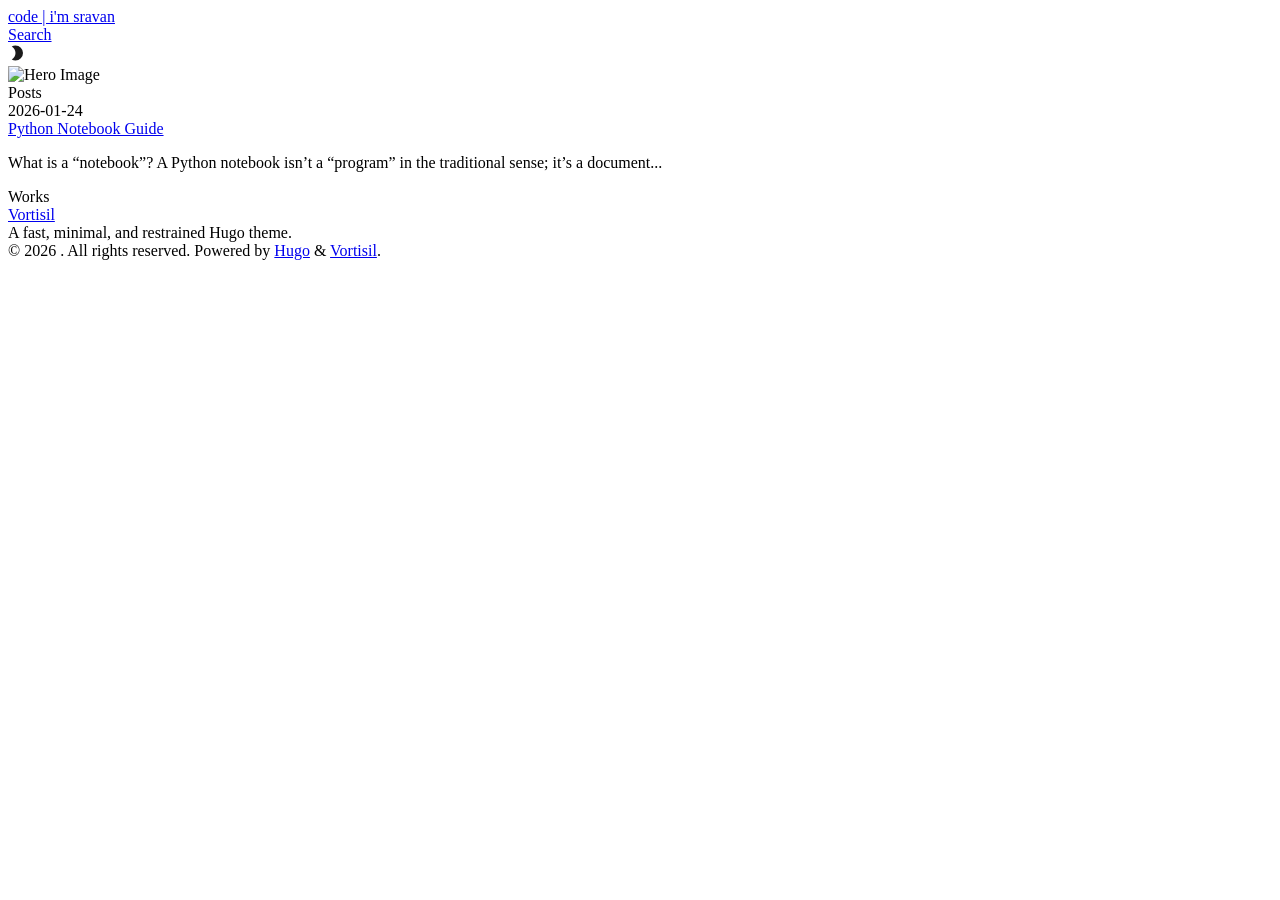
==== docs/index.html @ 6dcd4cac "changed publishDir to docs" ====
<!DOCTYPE html>
<html data-theme="light" lang="en-us"
  dir="ltr">

<head>
  <meta charset="UTF-8">
<meta name="viewport" content="width=device-width, initial-scale=1.0, viewport-fit=cover">
<meta http-equiv="X-UA-Compatible" content="IE = edge, chrome = 1">

<title>
  code | i&#39;m sravan
</title>

<meta name="description" content="">

<meta name="generator" content="Hugo 0.154.5">

<link rel="canonical" href="https://code.imsravan.com/">

<meta property="og:type" content="website">

<meta property="og:locale" content="en-us">
<meta property="og:title" content='code | i&#39;m sravan'>
<meta property="og:site_name" content="code | i&#39;m sravan">
<meta property="og:description" content="">
<meta property="og:url" content="https://code.imsravan.com/">

<meta property="og:image" content="/assets/imgs/hero.webp">
<meta name="twitter:image" content="/assets/imgs/hero.webp">

<meta name="twitter:card" content="summary_large_image">

<link rel="shortcut icon" href="/assets/imgs/favicon.ico">
<link rel="icon" type="image/png" sizes="32x32" href="/assets/imgs/favicon-32x32.png">
<link rel="icon" type="image/png" sizes="16x16" href="/assets/imgs/favicon-16x16.png">
<link rel="apple-touch-icon" sizes="180x180" href="/assets/imgs/apple-touch-icon.png">






<link rel="stylesheet" href="/assets/scss/main.min.8ebaff9a21193809e95b3e588e0937ad9a93c3e562154a1a9a179a8a30c92eeb.css" integrity="sha256-jrr/miEZOAnpWz5Yjgk3rZqTw&#43;ViFUoamheaijDJLus=" crossorigin="anonymous">




<script>
  (function () {
    const savedTheme = localStorage.getItem('theme') || 'light';
    document.documentElement.setAttribute('data-theme', savedTheme);
  })();
</script>




<style>
  @font-face {
    font-family: 'jicaleta';
    src: url('/assets/fonts/Jicaleta-Regular.83dd0e7b882bf278618f3db4d4f27c08f8af4d569257a4378e51e3f602e135ca.woff2') format('woff2'),
    url('/assets/fonts/Jicaleta-Regular.f075ee85c86402151d90c4704f7d86ff7ed52e49e7da47e201ee4f7e6f76d2ff.woff') format('woff');
  }
</style>








<script src="/assets/js/main.5c74bbbd98d0e1f0057ece22154fe165db4d0207ad84eeee2cd380f8c5abb45a.js" integrity="sha256-XHS7vZjQ4fAFfs4iFU/hZdtNAgethO7uLNOA&#43;MWrtFo=" crossorigin="anonymous"></script>







</head>

<body>
  <header>
    <nav class="navbar">
        <div class="navbar-top" id="top">
            <div class="navbar-logo">
                <a href="https://code.imsravan.com/" class="logo-text" style="font-family: jicaleta;">
                    
                    code | i&#39;m sravan
                    
                </a>
            </div>
            <div class="navbar-burger" id="navbar-burger">
                <span></span>
                <span></span>
                <span></span>
            </div>
        </div>
        <div class="navbar-menu" id="navbar-menu">
            <div class="navbar-link-list">
                
                <a href="/search" class="navbar-link-item">Search</a>
            </div>
            <div class="theme-toggle">
                <div id="theme-toggle-btn">
                    <svg xmlns="http://www.w3.org/2000/svg" width="18" height="18" viewBox="0 0 24 24">
                        <path fill="#1a1a1a"
                            d="M10 2c-1.82 0-3.53.5-5 1.35C8 5.08 10 8.3 10 12s-2 6.92-5 8.65C6.47 21.5 8.18 22 10 22a10 10 0 0 0 10-10A10 10 0 0 0 10 2" />
                    </svg>
                </div>
            </div>
        </div>
    </nav>
</header>

  <main>
    

<section class="hero" id="hero">

    
    
    <img src="/assets/imgs/hero_hu_d02bbaadf30a43b7.webp" alt="Hero Image" class="hero-image" loading="lazy">

</section>

<section class="posts" id="posts">

    <div class="section-title">Posts</div>

    <div class="posts-list">
        
        
        <div class="posts-item">
            <div class="posts-date">2026-01-24</div>
            <div class="posts-title">
                <a href="/posts/2026-01-24-python-notebook-guide/">Python Notebook Guide</a>
                
                <p>What is a “notebook”? A Python notebook isn&rsquo;t a &ldquo;program&rdquo; in the traditional sense; it’s a document...</p>
            </div>
        </div>
        
    </div>

</section>

<section class="works" id="works">

    <div class="section-title">Works</div>

    <div class="works-list">
        
        <div class="works-item">
            <div class="works-title">
                <div class="works-title-content"><a href="https://github.com/khitezza/vortisil" target="_blank" rel="noopener">Vortisil</a></div>
                <div class="works-title-desc" >A fast, minimal, and restrained Hugo theme.</div>
            </div>
        </div>
        
    </div>

</section>


  </main>

  

  <footer class="footer">
    <span>&copy; 2026 . All rights reserved.</span>
    <span>Powered by <a href="https://gohugo.io">Hugo</a> & <a href="https://github.com/khitezza/vortisil/">Vortisil</a>.</span>
</footer>
  
  
  
  <script src="/assets/js/site-theme-toggle.f98aebaa63c2cab155e441d6ec6c3e84519445a3d13185c0b6729fd4dd94dc4f.js" integrity="sha256-&#43;YrrqmPCyrFV5EHW7Gw&#43;hFGURaPRMYXAtnKf1N2U3E8=" crossorigin="anonymous"></script>
  
  
  </body>

</html>
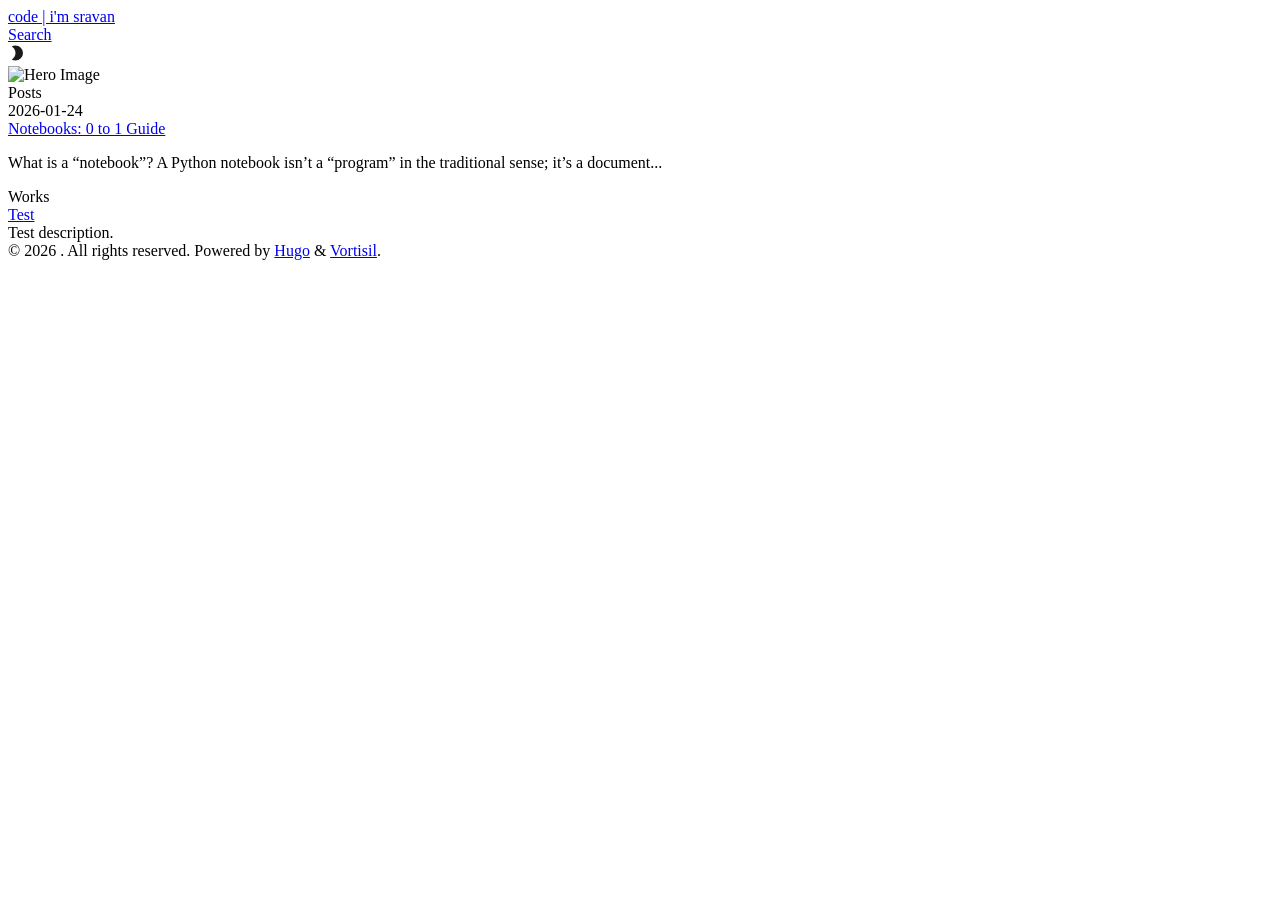
==== commit 5c7f934e: "Added matter to the python notebooks guide" ====
--- a/docs/index.html
+++ b/docs/index.html
@@ -135,7 +135,7 @@
         <div class="posts-item">
             <div class="posts-date">2026-01-24</div>
             <div class="posts-title">
-                <a href="/posts/2026-01-24-python-notebook-guide/">Python Notebook Guide</a>
+                <a href="/posts/2026-01-24-python-notebook-guide/">Notebooks: 0 to 1 Guide</a>
                 
                 <p>What is a “notebook”? A Python notebook isn&rsquo;t a &ldquo;program&rdquo; in the traditional sense; it’s a document...</p>
             </div>
@@ -153,8 +153,8 @@
         
         <div class="works-item">
             <div class="works-title">
-                <div class="works-title-content"><a href="https://github.com/khitezza/vortisil" target="_blank" rel="noopener">Vortisil</a></div>
-                <div class="works-title-desc" >A fast, minimal, and restrained Hugo theme.</div>
+                <div class="works-title-content"><a href="https://github.com/khitezza/vortisil" target="_blank" rel="noopener">Test</a></div>
+                <div class="works-title-desc" >Test description.</div>
             </div>
         </div>
         
